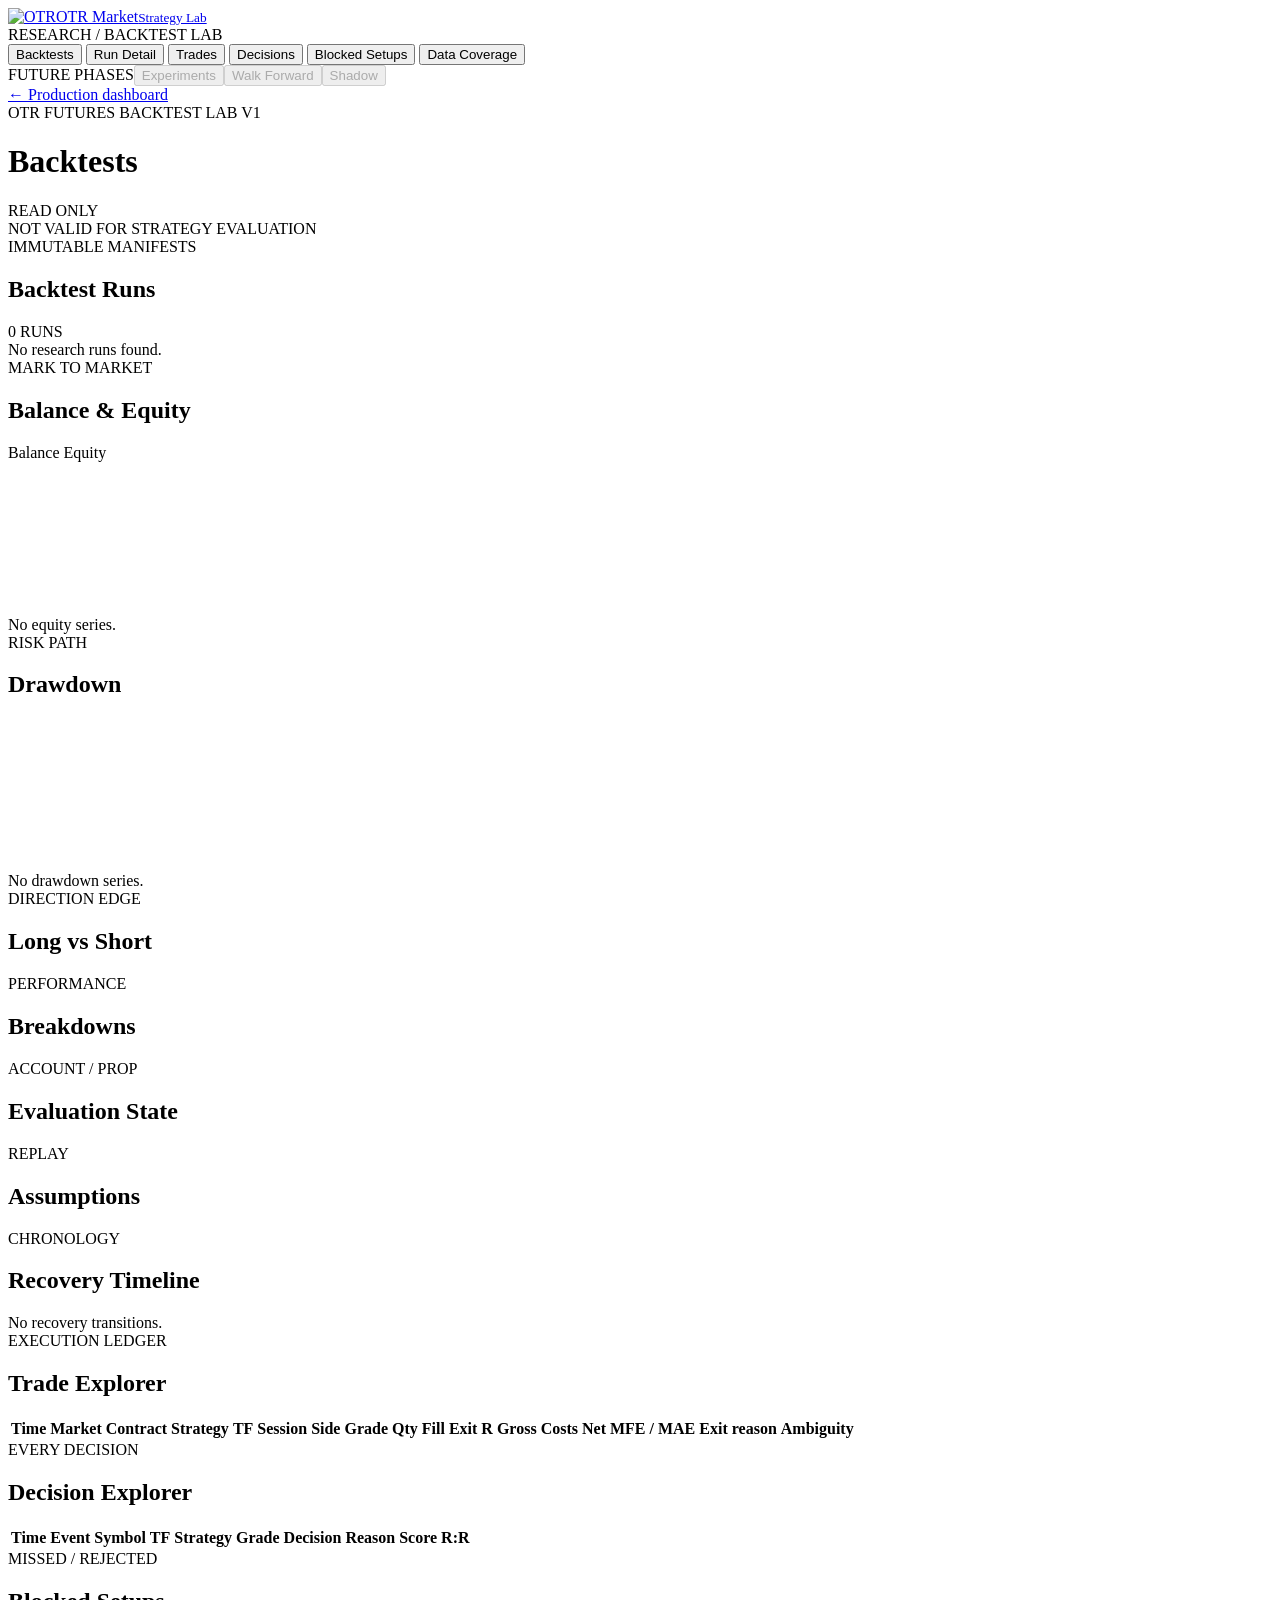
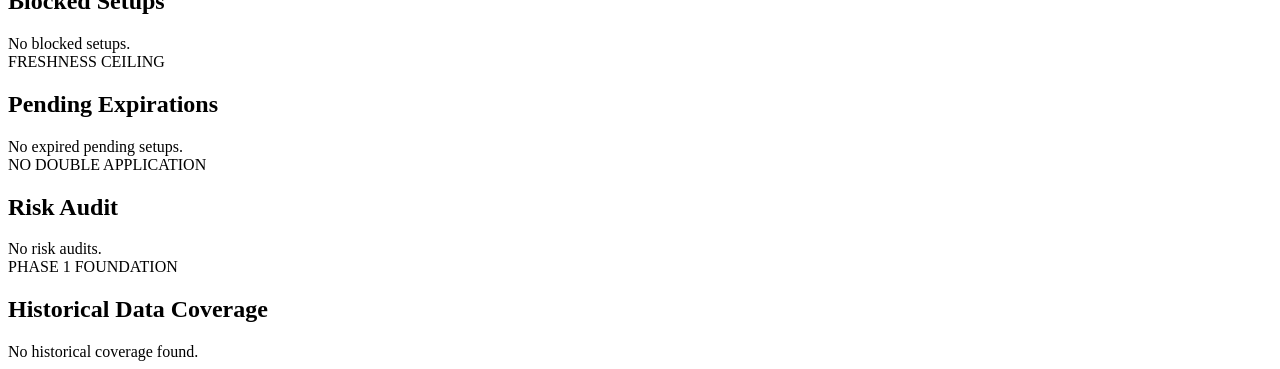
==== src/dashboard/static/research.html @ 883617d2 "OTR Futures Backtest Lab phase 4 dashboard" ====
<!doctype html>
<html lang="en">
<head>
  <meta charset="utf-8"><meta name="viewport" content="width=device-width,initial-scale=1">
  <title>OTR Strategy Lab</title>
  <link rel="icon" href="/market/assets/favicon.png">
  <link rel="stylesheet" href="/market/assets/research.css?v=4.0">
</head>
<body>
<div class="lab-shell">
  <aside class="lab-side">
    <a class="brand" href="/market/"><img src="/market/assets/otr-logo.png" alt="OTR"><span>OTR Market<small>Strategy Lab</small></span></a>
    <div class="research-badge">RESEARCH / BACKTEST LAB</div>
    <nav id="labNav">
      <button class="active" data-view="runs">Backtests</button>
      <button data-view="report">Run Detail</button>
      <button data-view="trades">Trades</button>
      <button data-view="decisions">Decisions</button>
      <button data-view="blocked">Blocked Setups</button>
      <button data-view="coverage">Data Coverage</button>
    </nav>
    <div class="future"><span>FUTURE PHASES</span><button disabled>Experiments</button><button disabled>Walk Forward</button><button disabled>Shadow</button></div>
    <a class="back-live" href="/market/">← Production dashboard</a>
  </aside>
  <main>
    <header><div><div class="eyebrow">OTR FUTURES BACKTEST LAB V1</div><h1 id="pageTitle">Backtests</h1></div><div class="readonly">READ ONLY</div></header>
    <div id="globalWarning" class="warning hidden">NOT VALID FOR STRATEGY EVALUATION</div>

    <section id="runsView" class="view active"><div class="panel"><div class="panel-head"><div><span class="kicker">IMMUTABLE MANIFESTS</span><h2>Backtest Runs</h2></div><span id="runCount" class="chip">0 RUNS</span></div><div id="runList" class="run-list empty">No research runs found.</div></div></section>

    <section id="reportView" class="view">
      <div id="runMeta" class="manifest"></div><div id="summaryCards" class="metric-grid"></div>
      <div class="chart-grid"><article class="panel"><div class="panel-head"><div><span class="kicker">MARK TO MARKET</span><h2>Balance &amp; Equity</h2></div><span class="legend"><i class="balance"></i> Balance <i class="equity"></i> Equity</span></div><div class="chart"><canvas id="equityChart"></canvas><div class="chart-empty">No equity series.</div><div class="tooltip"></div></div></article>
      <article class="panel"><div class="panel-head"><div><span class="kicker">RISK PATH</span><h2>Drawdown</h2></div></div><div class="chart"><canvas id="drawdownChart"></canvas><div class="chart-empty">No drawdown series.</div><div class="tooltip"></div></div></article></div>
      <article class="panel"><div class="panel-head"><div><span class="kicker">DIRECTION EDGE</span><h2>Long vs Short</h2></div></div><div id="directionCards" class="direction-grid"></div></article>
      <article class="panel"><div class="panel-head"><div><span class="kicker">PERFORMANCE</span><h2>Breakdowns</h2></div></div><div id="breakdowns"></div></article>
      <div class="two-col"><article class="panel"><div class="panel-head"><div><span class="kicker">ACCOUNT / PROP</span><h2>Evaluation State</h2></div></div><div id="accountStatus" class="kv-grid"></div></article><article class="panel"><div class="panel-head"><div><span class="kicker">REPLAY</span><h2>Assumptions</h2></div></div><div id="assumptions" class="kv-grid"></div></article></div>
      <article class="panel"><div class="panel-head"><div><span class="kicker">CHRONOLOGY</span><h2>Recovery Timeline</h2></div></div><div id="recoveryTimeline" class="timeline empty">No recovery transitions.</div></article>
    </section>

    <section id="tradesView" class="view"><article class="panel"><div class="panel-head"><div><span class="kicker">EXECUTION LEDGER</span><h2>Trade Explorer</h2></div></div><div id="tradeFilters" class="filters"></div><div class="table-wrap"><table><thead><tr><th>Time</th><th>Market</th><th>Contract</th><th>Strategy</th><th>TF</th><th>Session</th><th>Side</th><th>Grade</th><th>Qty</th><th>Fill</th><th>Exit</th><th>R</th><th>Gross</th><th>Costs</th><th>Net</th><th>MFE / MAE</th><th>Exit reason</th><th>Ambiguity</th></tr></thead><tbody id="tradeBody"></tbody></table></div></article><aside id="tradeInspector" class="inspector hidden"></aside></section>

    <section id="decisionsView" class="view"><article class="panel"><div class="panel-head"><div><span class="kicker">EVERY DECISION</span><h2>Decision Explorer</h2></div></div><div id="decisionFilters" class="filters"></div><div class="table-wrap"><table><thead><tr><th>Time</th><th>Event</th><th>Symbol</th><th>TF</th><th>Strategy</th><th>Grade</th><th>Decision</th><th>Reason</th><th>Score</th><th>R:R</th></tr></thead><tbody id="decisionBody"></tbody></table></div></article></section>

    <section id="blockedView" class="view"><article class="panel"><div class="panel-head"><div><span class="kicker">MISSED / REJECTED</span><h2>Blocked Setups</h2></div></div><div id="blockedList" class="cards empty">No blocked setups.</div></article><div class="two-col"><article class="panel"><div class="panel-head"><div><span class="kicker">FRESHNESS CEILING</span><h2>Pending Expirations</h2></div></div><div id="expirationStats"></div><div id="expirationList" class="cards empty">No expired pending setups.</div></article><article class="panel"><div class="panel-head"><div><span class="kicker">NO DOUBLE APPLICATION</span><h2>Risk Audit</h2></div></div><div id="riskAudits" class="cards empty">No risk audits.</div></article></div></section>

    <section id="coverageView" class="view"><article class="panel"><div class="panel-head"><div><span class="kicker">PHASE 1 FOUNDATION</span><h2>Historical Data Coverage</h2></div></div><div id="coverageWarning" class="warning hidden"></div><div id="coverageCards" class="coverage-grid empty">No historical coverage found.</div><div id="integrityFindings" class="cards"></div></article></section>
  </main>
</div>
<script src="/market/assets/research.js?v=4.0"></script>
</body></html>
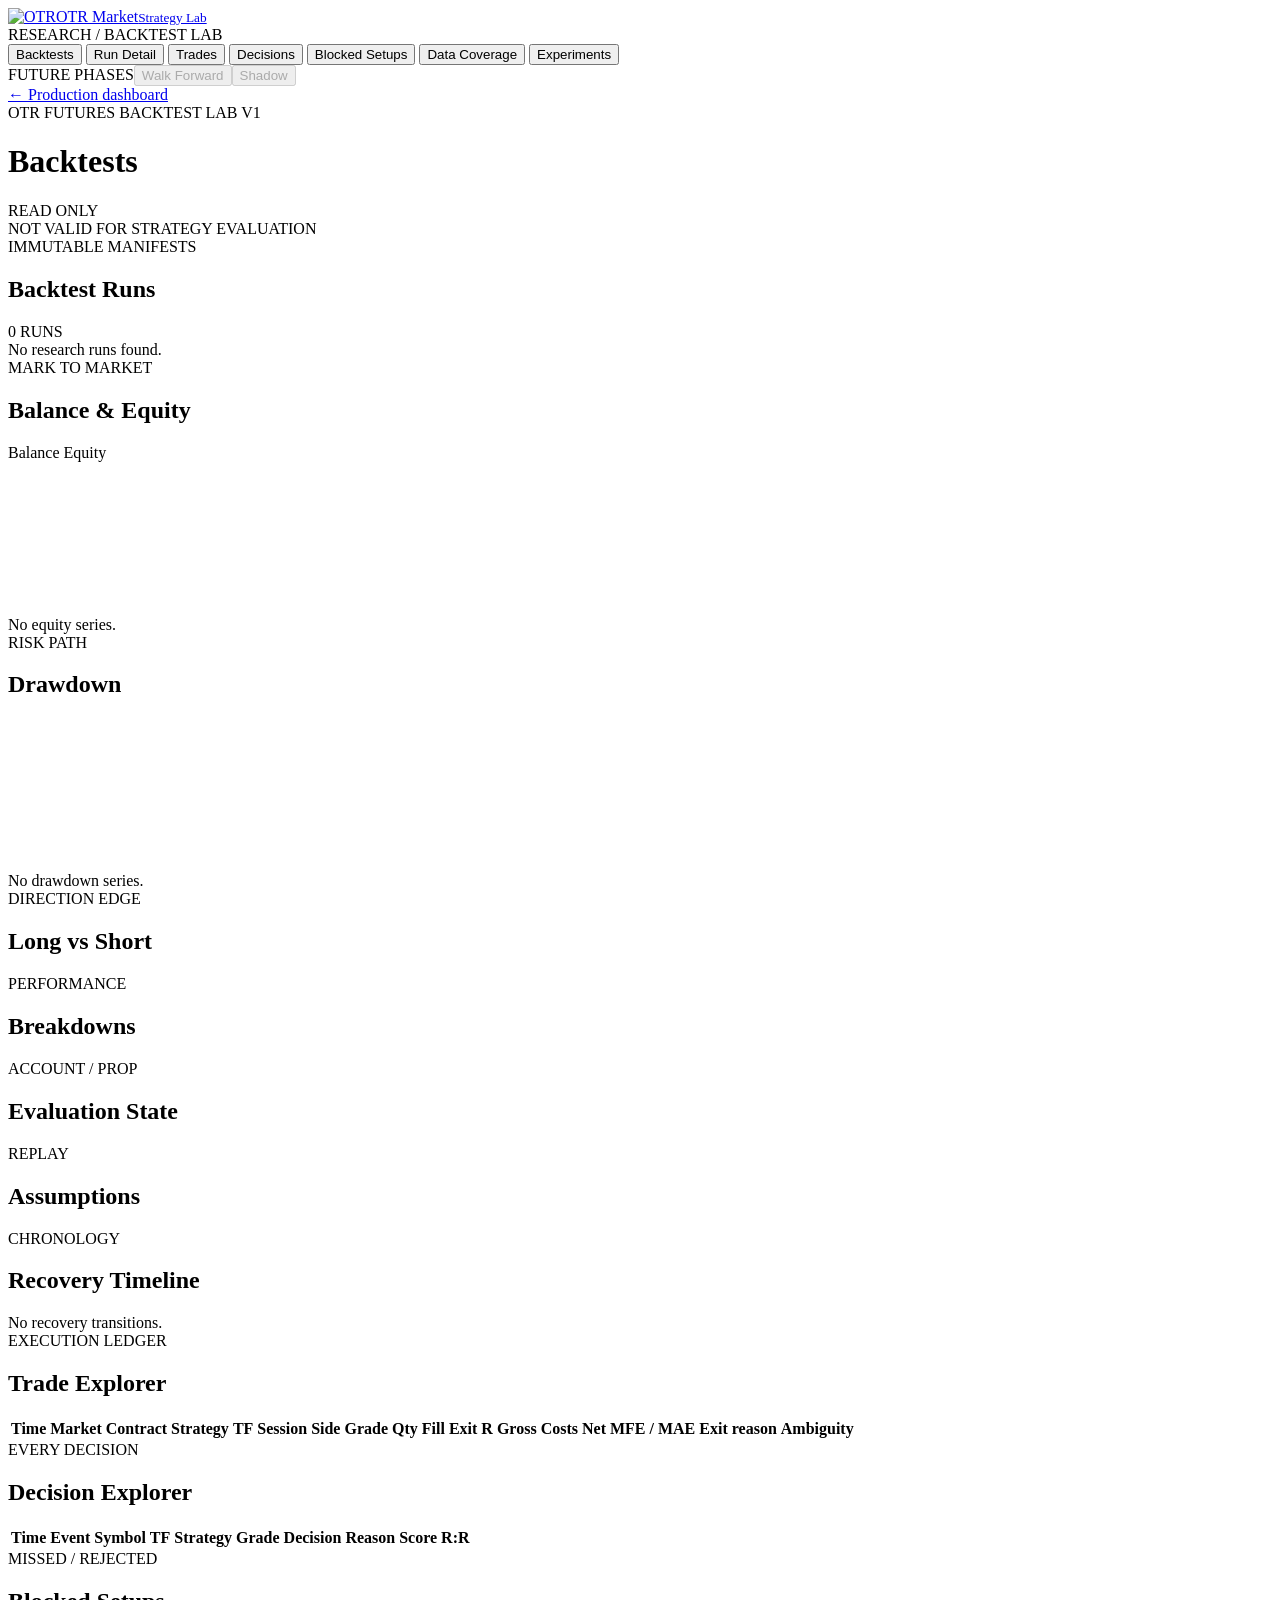
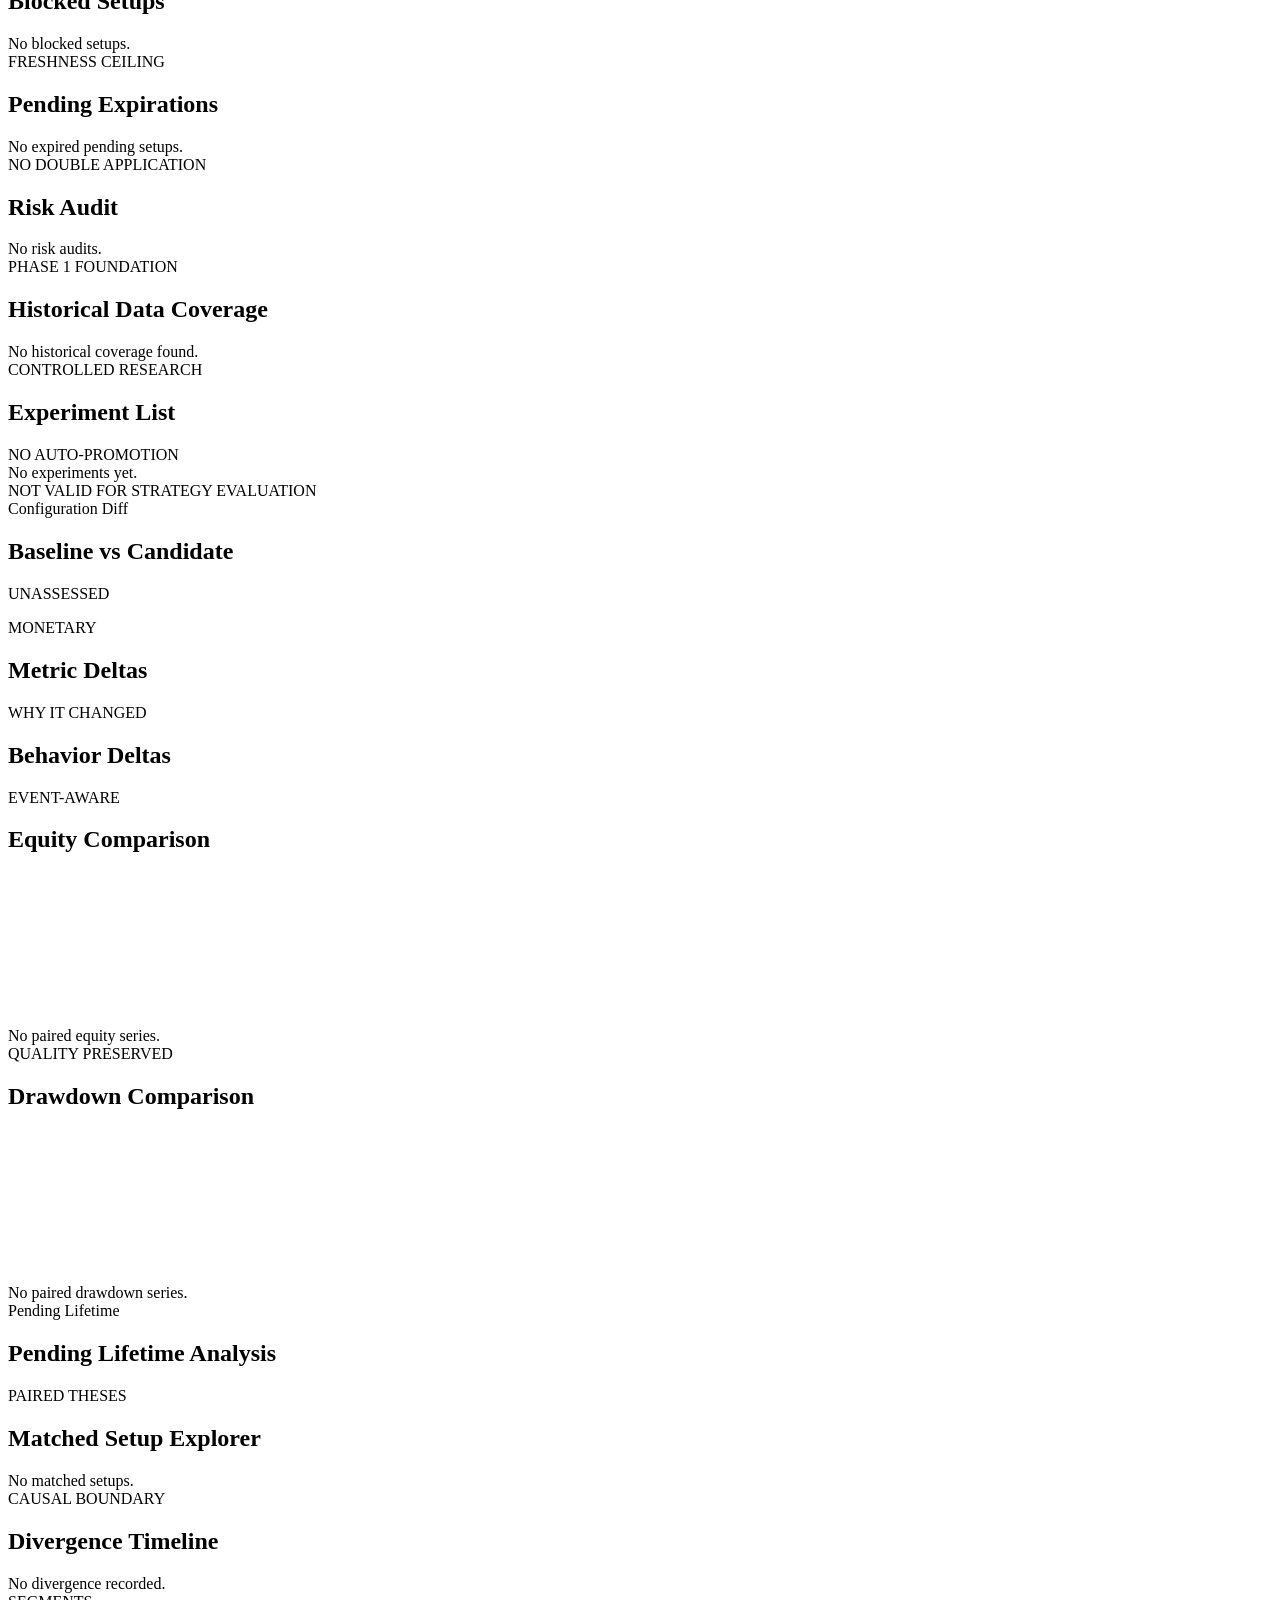
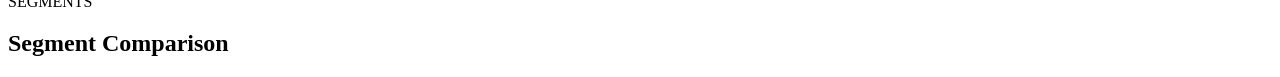
==== commit 5e71104b: "OTR Futures Backtest Lab phase 5 experiments" ====
--- a/src/dashboard/static/research.html
+++ b/src/dashboard/static/research.html
@@ -5,6 +5,7 @@
   <title>OTR Strategy Lab</title>
   <link rel="icon" href="/market/assets/favicon.png">
   <link rel="stylesheet" href="/market/assets/research.css?v=4.0">
+  <link rel="stylesheet" href="/market/assets/experiments.css?v=5.0">
 </head>
 <body>
 <div class="lab-shell">
@@ -18,8 +19,9 @@
       <button data-view="decisions">Decisions</button>
       <button data-view="blocked">Blocked Setups</button>
       <button data-view="coverage">Data Coverage</button>
+      <button data-view="experiments">Experiments</button>
     </nav>
-    <div class="future"><span>FUTURE PHASES</span><button disabled>Experiments</button><button disabled>Walk Forward</button><button disabled>Shadow</button></div>
+    <div class="future"><span>FUTURE PHASES</span><button disabled>Walk Forward</button><button disabled>Shadow</button></div>
     <a class="back-live" href="/market/">← Production dashboard</a>
   </aside>
   <main>
@@ -45,6 +47,18 @@
     <section id="blockedView" class="view"><article class="panel"><div class="panel-head"><div><span class="kicker">MISSED / REJECTED</span><h2>Blocked Setups</h2></div></div><div id="blockedList" class="cards empty">No blocked setups.</div></article><div class="two-col"><article class="panel"><div class="panel-head"><div><span class="kicker">FRESHNESS CEILING</span><h2>Pending Expirations</h2></div></div><div id="expirationStats"></div><div id="expirationList" class="cards empty">No expired pending setups.</div></article><article class="panel"><div class="panel-head"><div><span class="kicker">NO DOUBLE APPLICATION</span><h2>Risk Audit</h2></div></div><div id="riskAudits" class="cards empty">No risk audits.</div></article></div></section>
 
     <section id="coverageView" class="view"><article class="panel"><div class="panel-head"><div><span class="kicker">PHASE 1 FOUNDATION</span><h2>Historical Data Coverage</h2></div></div><div id="coverageWarning" class="warning hidden"></div><div id="coverageCards" class="coverage-grid empty">No historical coverage found.</div><div id="integrityFindings" class="cards"></div></article></section>
+    <section id="experimentsView" class="view"><article class="panel"><div class="panel-head"><div><span class="kicker">CONTROLLED RESEARCH</span><h2>Experiment List</h2></div><span class="chip">NO AUTO-PROMOTION</span></div><div id="experimentList" class="run-list empty">No experiments yet.</div></article></section>
+
+    <section id="experimentView" class="view">
+      <div id="experimentWarning" class="warning hidden">NOT VALID FOR STRATEGY EVALUATION</div><div id="experimentHeader" class="manifest"></div>
+      <article class="panel"><div class="panel-head"><div><span class="kicker">Configuration Diff</span><h2>Baseline vs Candidate</h2></div><span id="experimentVerdict" class="chip">UNASSESSED</span></div><p id="experimentHypothesis" class="muted"></p><div id="configDiff" class="comparison-grid"></div></article>
+      <div class="two-col"><article class="panel"><div class="panel-head"><div><span class="kicker">MONETARY</span><h2>Metric Deltas</h2></div></div><div id="experimentMetrics" class="table-wrap"></div></article><article class="panel"><div class="panel-head"><div><span class="kicker">WHY IT CHANGED</span><h2>Behavior Deltas</h2></div></div><div id="experimentBehaviors" class="table-wrap"></div></article></div>
+      <div class="chart-grid"><article class="panel"><div class="panel-head"><div><span class="kicker">EVENT-AWARE</span><h2>Equity Comparison</h2></div></div><div class="chart"><canvas id="experimentEquityChart"></canvas><div id="experimentEquityEmpty" class="chart-empty">No paired equity series.</div></div><div id="equityDeltaSummary" class="muted"></div></article><article class="panel"><div class="panel-head"><div><span class="kicker">QUALITY PRESERVED</span><h2>Drawdown Comparison</h2></div></div><div class="chart"><canvas id="experimentDrawdownChart"></canvas><div id="experimentDrawdownEmpty" class="chart-empty">No paired drawdown series.</div></div></article></div>
+      <article class="panel"><div class="panel-head"><div><span class="kicker">Pending Lifetime</span><h2>Pending Lifetime Analysis</h2></div></div><div id="lifetimeAnalysis" class="segment-grid"></div></article>
+      <article class="panel"><div class="panel-head"><div><span class="kicker">PAIRED THESES</span><h2>Matched Setup Explorer</h2></div></div><div id="matchedSetups" class="cards empty">No matched setups.</div></article>
+      <article class="panel"><div class="panel-head"><div><span class="kicker">CAUSAL BOUNDARY</span><h2>Divergence Timeline</h2></div></div><div id="divergenceTimeline" class="timeline empty">No divergence recorded.</div></article>
+      <article class="panel"><div class="panel-head"><div><span class="kicker">SEGMENTS</span><h2>Segment Comparison</h2></div></div><div id="experimentSegments"></div></article>
+    </section>
   </main>
 </div>
 <script src="/market/assets/research.js?v=4.0"></script>
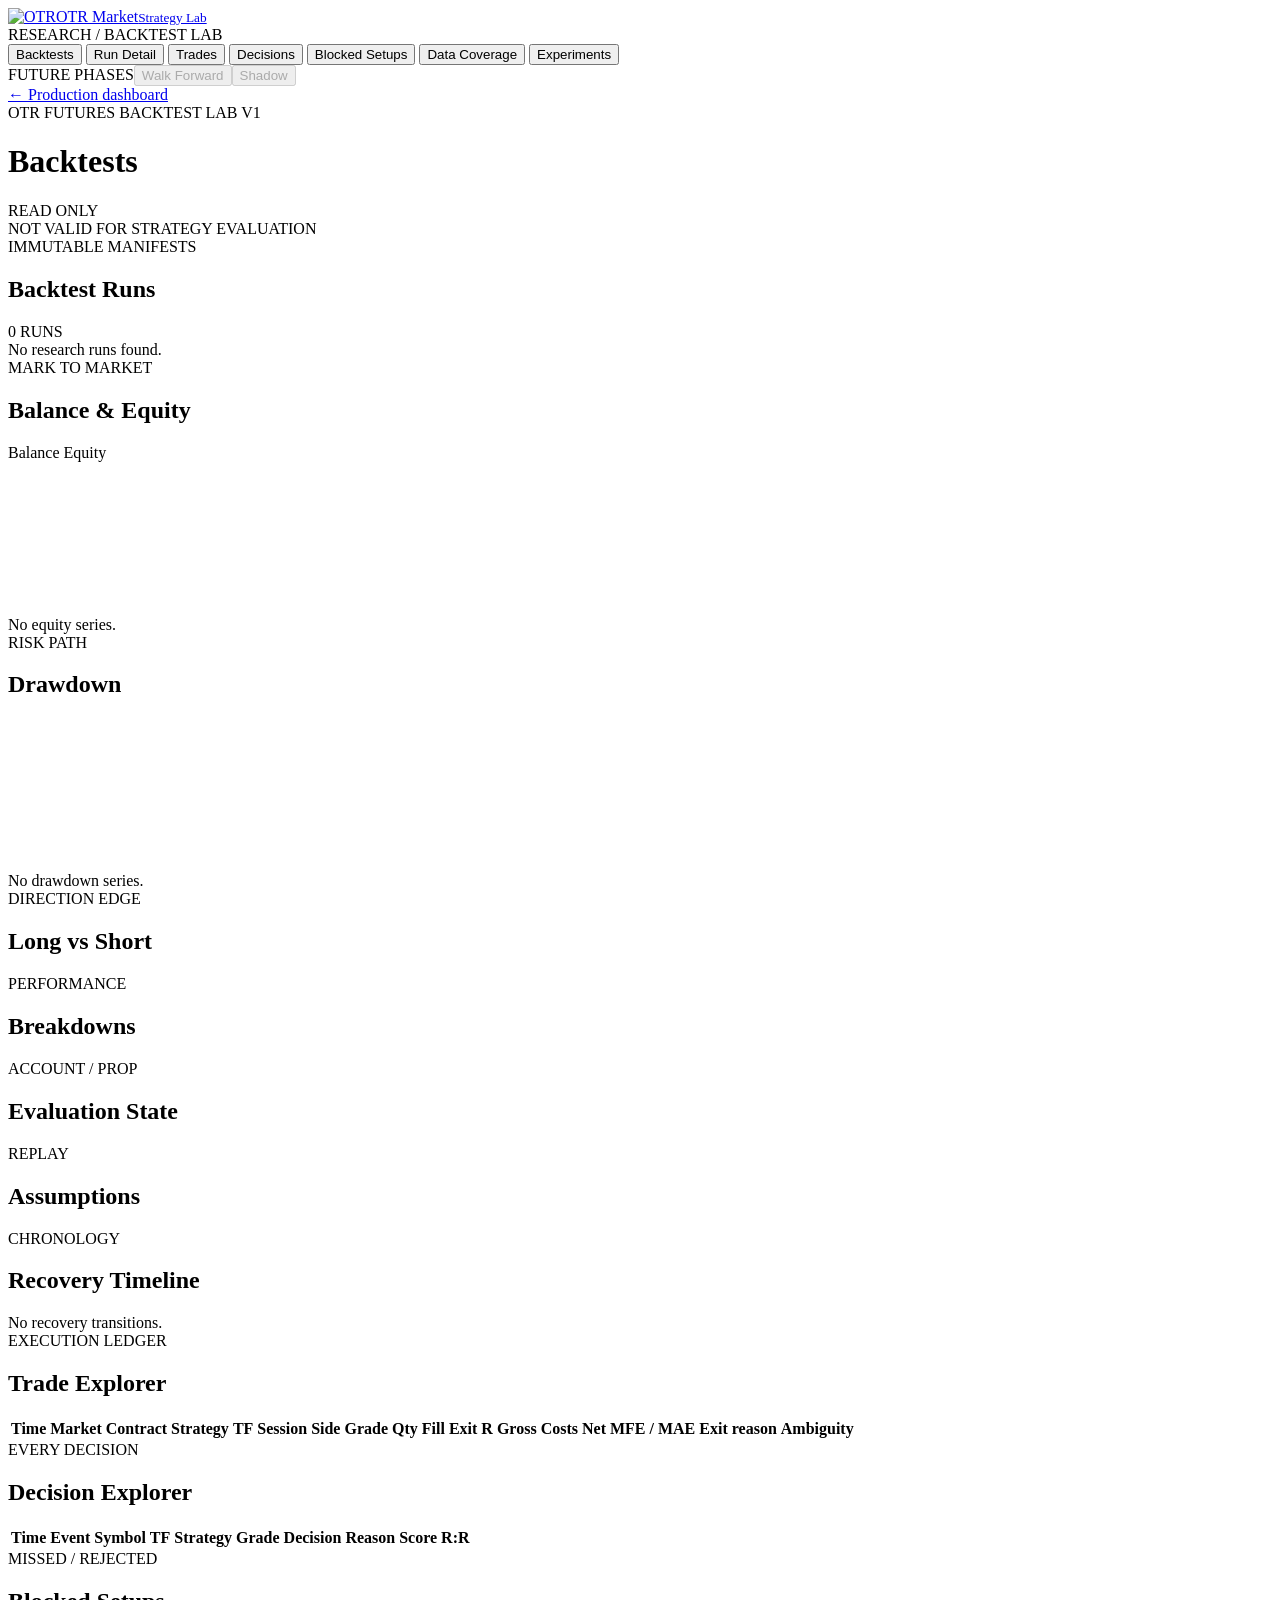
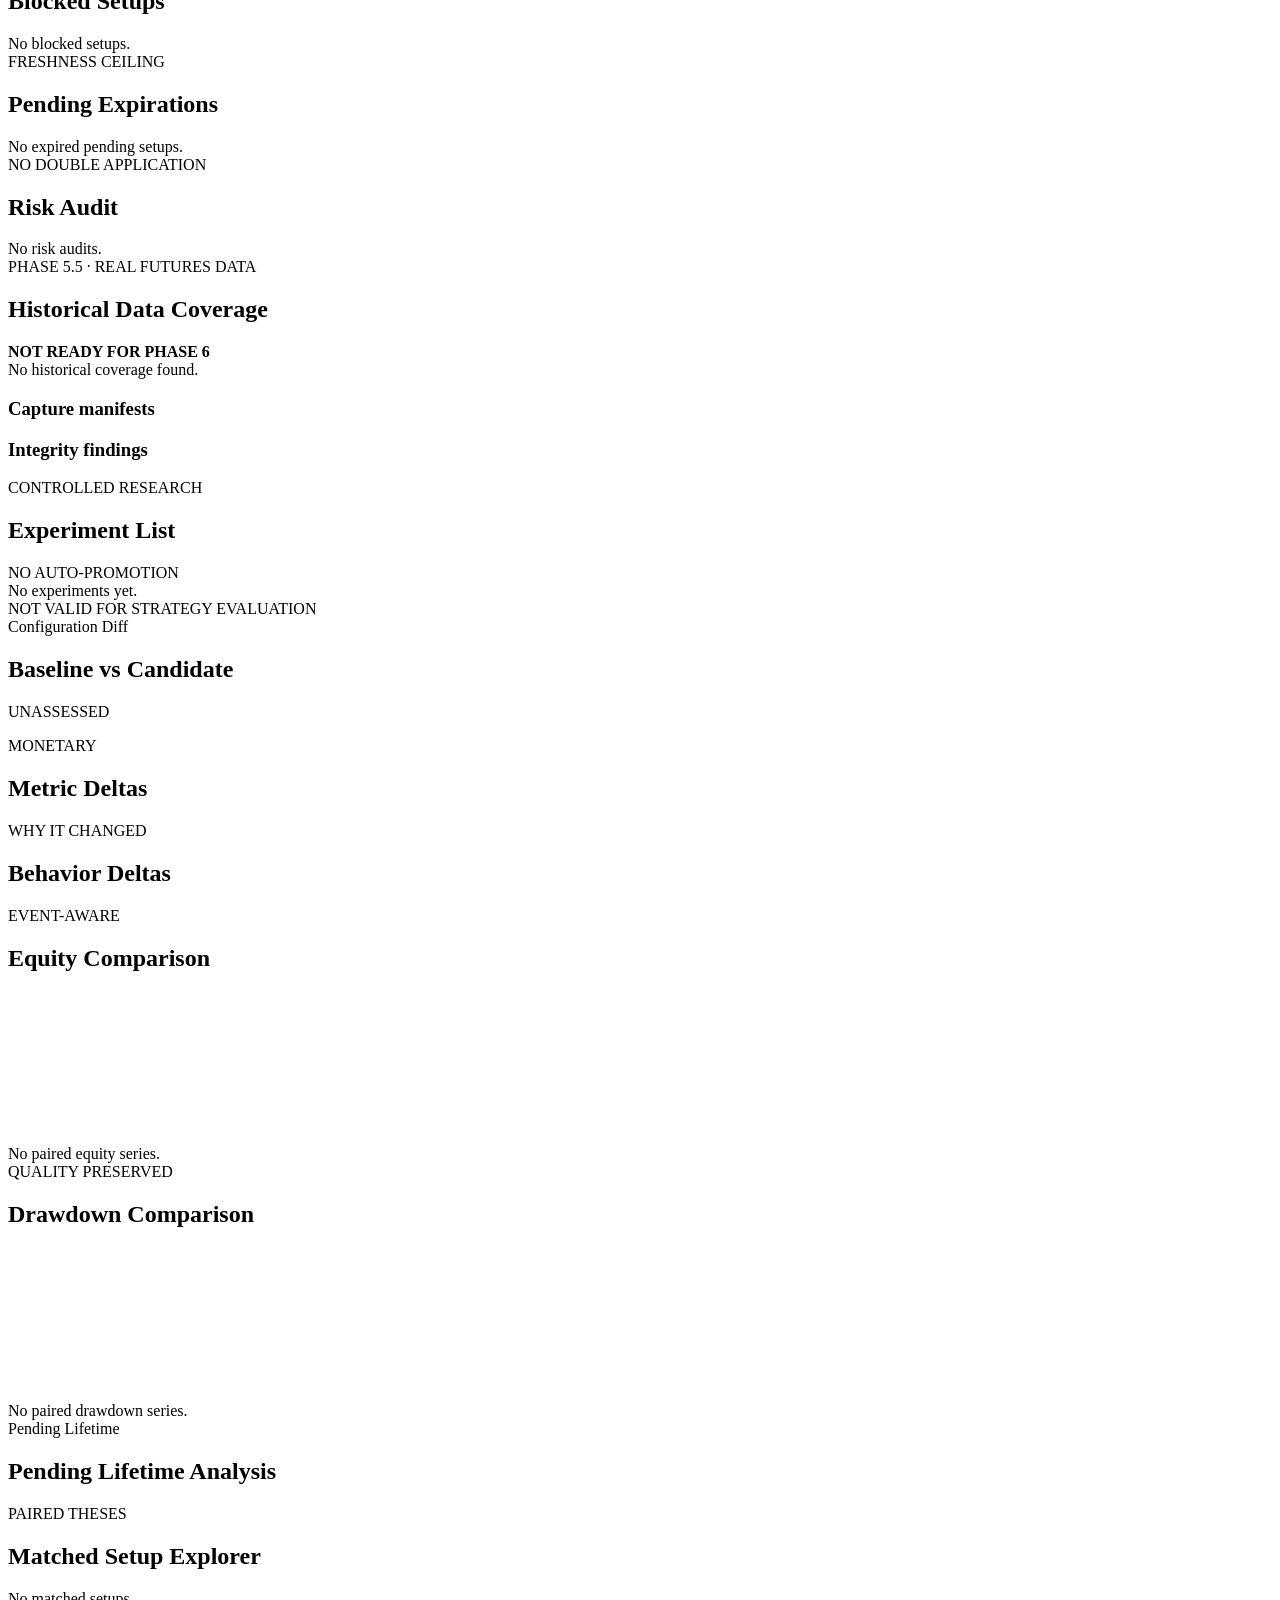
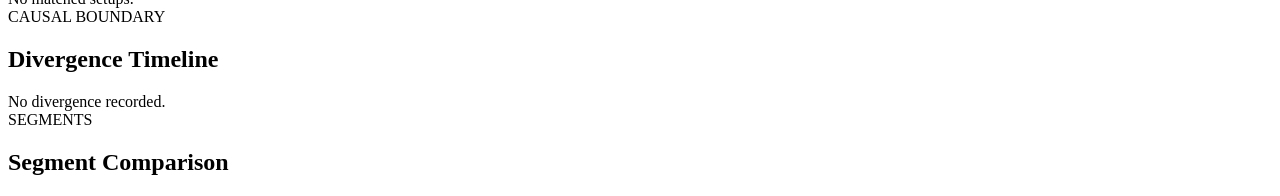
==== commit fffd9951: "OTR Futures Backtest Lab phase 5.5 historical acquisition" ====
--- a/src/dashboard/static/research.html
+++ b/src/dashboard/static/research.html
@@ -46,7 +46,7 @@
 
     <section id="blockedView" class="view"><article class="panel"><div class="panel-head"><div><span class="kicker">MISSED / REJECTED</span><h2>Blocked Setups</h2></div></div><div id="blockedList" class="cards empty">No blocked setups.</div></article><div class="two-col"><article class="panel"><div class="panel-head"><div><span class="kicker">FRESHNESS CEILING</span><h2>Pending Expirations</h2></div></div><div id="expirationStats"></div><div id="expirationList" class="cards empty">No expired pending setups.</div></article><article class="panel"><div class="panel-head"><div><span class="kicker">NO DOUBLE APPLICATION</span><h2>Risk Audit</h2></div></div><div id="riskAudits" class="cards empty">No risk audits.</div></article></div></section>
 
-    <section id="coverageView" class="view"><article class="panel"><div class="panel-head"><div><span class="kicker">PHASE 1 FOUNDATION</span><h2>Historical Data Coverage</h2></div></div><div id="coverageWarning" class="warning hidden"></div><div id="coverageCards" class="coverage-grid empty">No historical coverage found.</div><div id="integrityFindings" class="cards"></div></article></section>
+    <section id="coverageView" class="view"><article class="panel"><div class="panel-head"><div><span class="kicker">PHASE 5.5 · REAL FUTURES DATA</span><h2>Historical Data Coverage</h2></div><strong id="phase6Readiness" class="invalid">NOT READY FOR PHASE 6</strong></div><div id="coverageWarning" class="warning hidden"></div><div id="pairedCoverage" class="summary-grid"></div><div id="coverageCards" class="coverage-grid empty">No historical coverage found.</div><h3>Capture manifests</h3><div id="captureManifests" class="cards"></div><h3>Integrity findings</h3><div id="integrityFindings" class="cards"></div></article></section>
     <section id="experimentsView" class="view"><article class="panel"><div class="panel-head"><div><span class="kicker">CONTROLLED RESEARCH</span><h2>Experiment List</h2></div><span class="chip">NO AUTO-PROMOTION</span></div><div id="experimentList" class="run-list empty">No experiments yet.</div></article></section>
 
     <section id="experimentView" class="view">
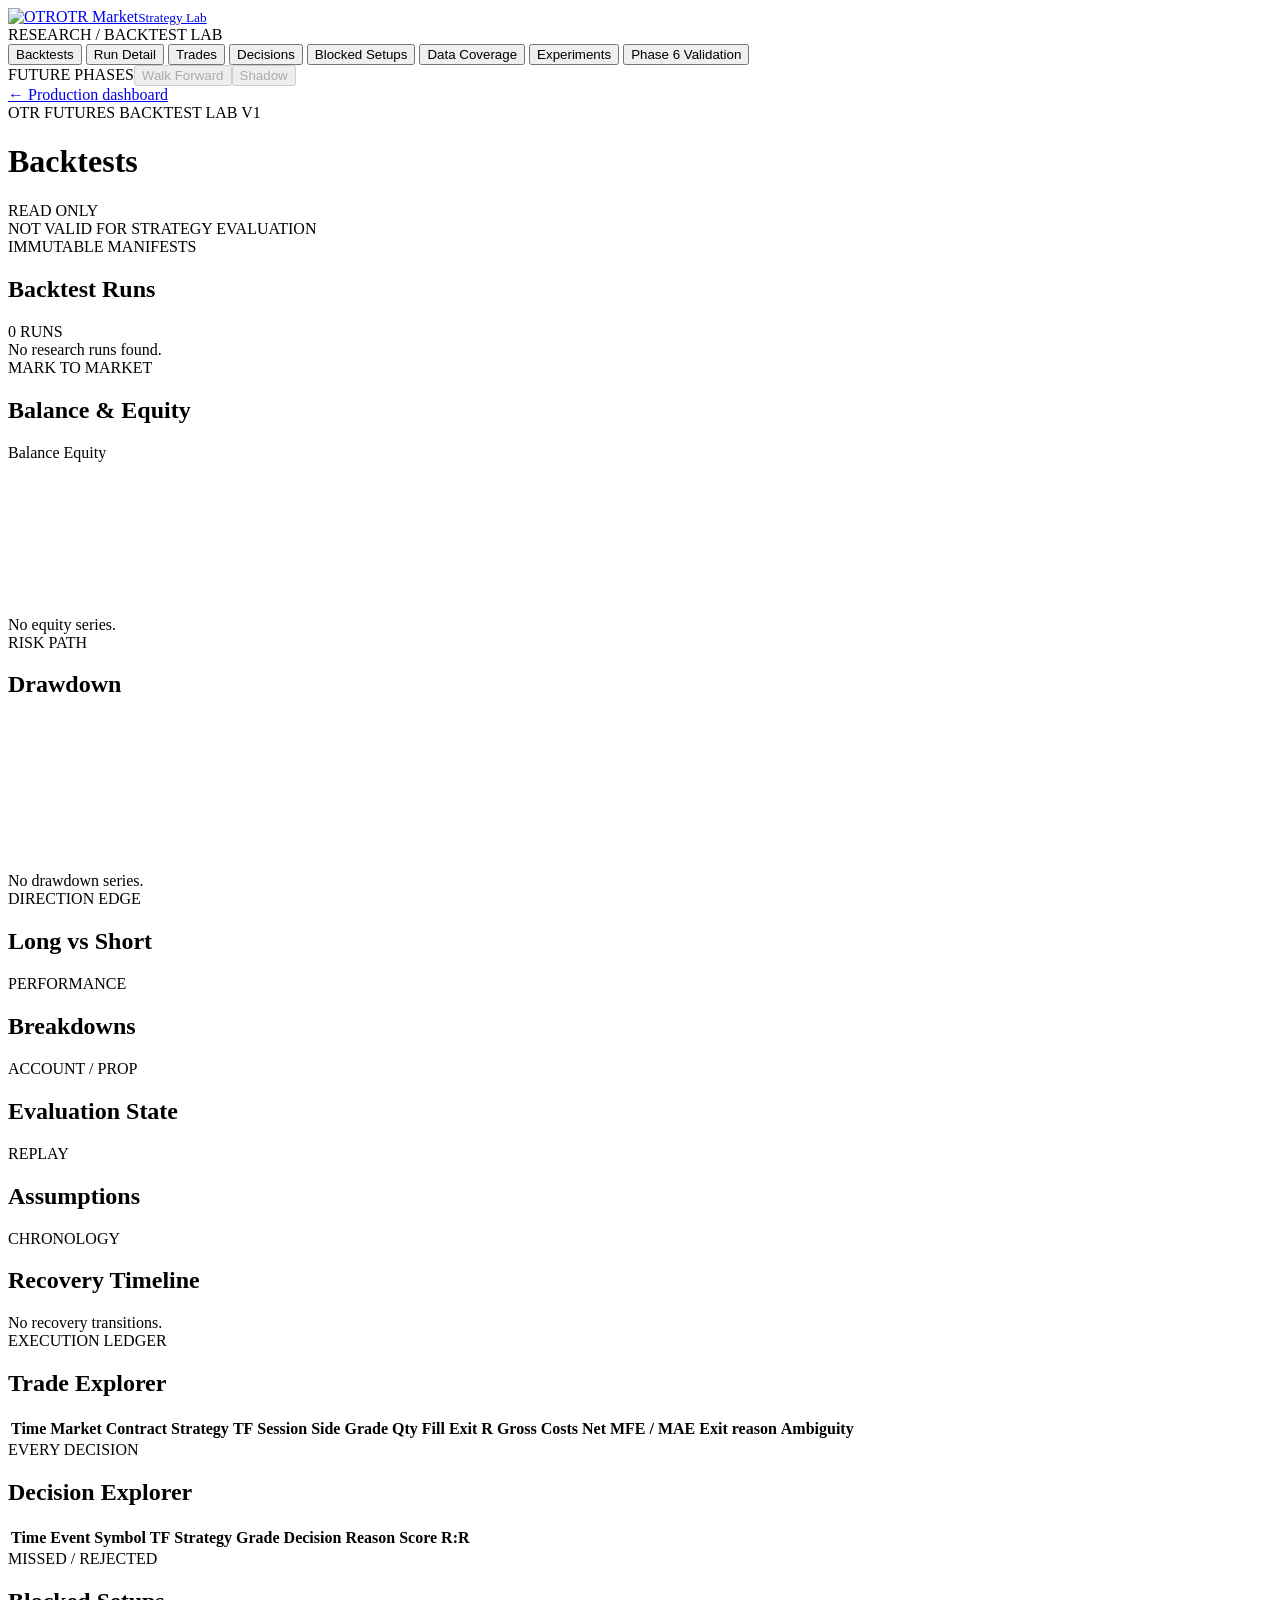
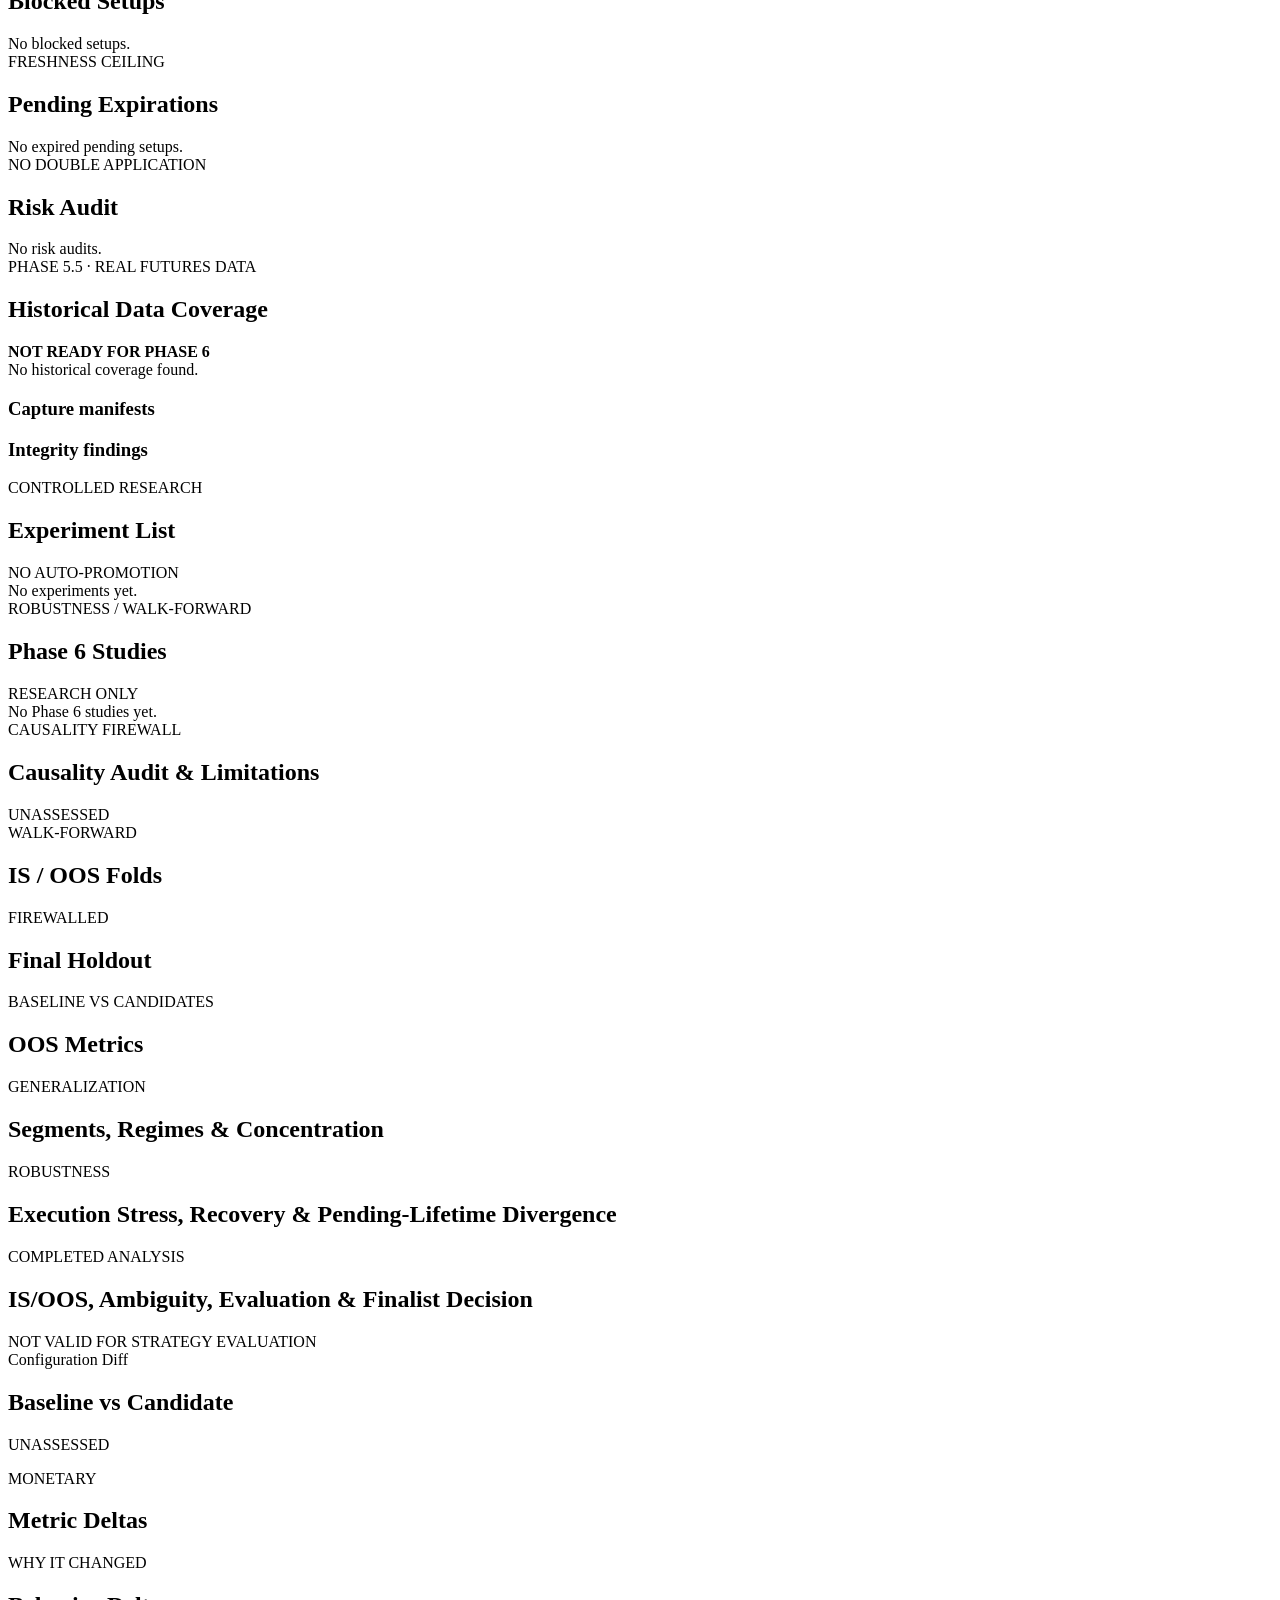
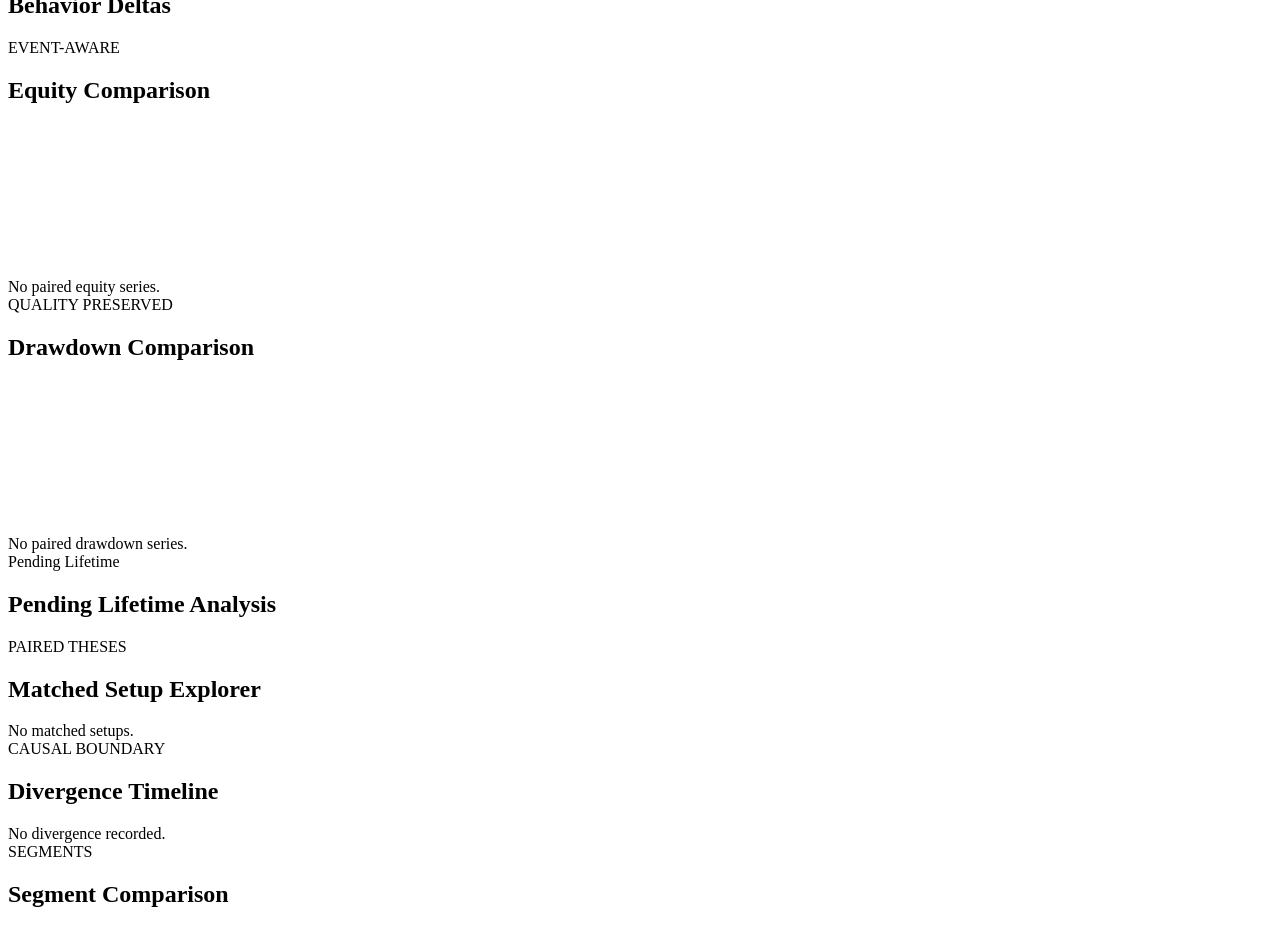
==== commit c730d4e4: "OTR Phase 6 robustness and walk-forward validation" ====
--- a/src/dashboard/static/research.html
+++ b/src/dashboard/static/research.html
@@ -20,6 +20,7 @@
       <button data-view="blocked">Blocked Setups</button>
       <button data-view="coverage">Data Coverage</button>
       <button data-view="experiments">Experiments</button>
+      <button data-view="phase6">Phase 6 Validation</button>
     </nav>
     <div class="future"><span>FUTURE PHASES</span><button disabled>Walk Forward</button><button disabled>Shadow</button></div>
     <a class="back-live" href="/market/">← Production dashboard</a>
@@ -48,6 +49,16 @@
 
     <section id="coverageView" class="view"><article class="panel"><div class="panel-head"><div><span class="kicker">PHASE 5.5 · REAL FUTURES DATA</span><h2>Historical Data Coverage</h2></div><strong id="phase6Readiness" class="invalid">NOT READY FOR PHASE 6</strong></div><div id="coverageWarning" class="warning hidden"></div><div id="pairedCoverage" class="summary-grid"></div><div id="coverageCards" class="coverage-grid empty">No historical coverage found.</div><h3>Capture manifests</h3><div id="captureManifests" class="cards"></div><h3>Integrity findings</h3><div id="integrityFindings" class="cards"></div></article></section>
     <section id="experimentsView" class="view"><article class="panel"><div class="panel-head"><div><span class="kicker">CONTROLLED RESEARCH</span><h2>Experiment List</h2></div><span class="chip">NO AUTO-PROMOTION</span></div><div id="experimentList" class="run-list empty">No experiments yet.</div></article></section>
+    <section id="phase6View" class="view"><article class="panel"><div class="panel-head"><div><span class="kicker">ROBUSTNESS / WALK-FORWARD</span><h2>Phase 6 Studies</h2></div><span class="chip">RESEARCH ONLY</span></div><div id="phase6List" class="run-list empty">No Phase 6 studies yet.</div></article></section>
+    <section id="phase6DetailView" class="view">
+      <div id="phase6Header" class="manifest"></div>
+      <article class="panel"><div class="panel-head"><div><span class="kicker">CAUSALITY FIREWALL</span><h2>Causality Audit &amp; Limitations</h2></div><span id="phase6Verdict" class="chip">UNASSESSED</span></div><div id="phase6Audit" class="cards"></div></article>
+      <div class="two-col"><article class="panel"><div class="panel-head"><div><span class="kicker">WALK-FORWARD</span><h2>IS / OOS Folds</h2></div></div><div id="phase6Folds" class="cards"></div></article><article class="panel"><div class="panel-head"><div><span class="kicker">FIREWALLED</span><h2>Final Holdout</h2></div></div><div id="phase6Holdout" class="cards"></div></article></div>
+      <article class="panel"><div class="panel-head"><div><span class="kicker">BASELINE VS CANDIDATES</span><h2>OOS Metrics</h2></div></div><div id="phase6Metrics" class="table-wrap"></div></article>
+      <article class="panel"><div class="panel-head"><div><span class="kicker">GENERALIZATION</span><h2>Segments, Regimes &amp; Concentration</h2></div></div><div id="phase6Segments" class="cards"></div></article>
+      <article class="panel"><div class="panel-head"><div><span class="kicker">ROBUSTNESS</span><h2>Execution Stress, Recovery &amp; Pending-Lifetime Divergence</h2></div></div><div id="phase6Robustness" class="cards"></div></article>
+      <article class="panel"><div class="panel-head"><div><span class="kicker">COMPLETED ANALYSIS</span><h2>IS/OOS, Ambiguity, Evaluation &amp; Finalist Decision</h2></div></div><div id="phase6StudyResults" class="cards"></div></article>
+    </section>
 
     <section id="experimentView" class="view">
       <div id="experimentWarning" class="warning hidden">NOT VALID FOR STRATEGY EVALUATION</div><div id="experimentHeader" class="manifest"></div>
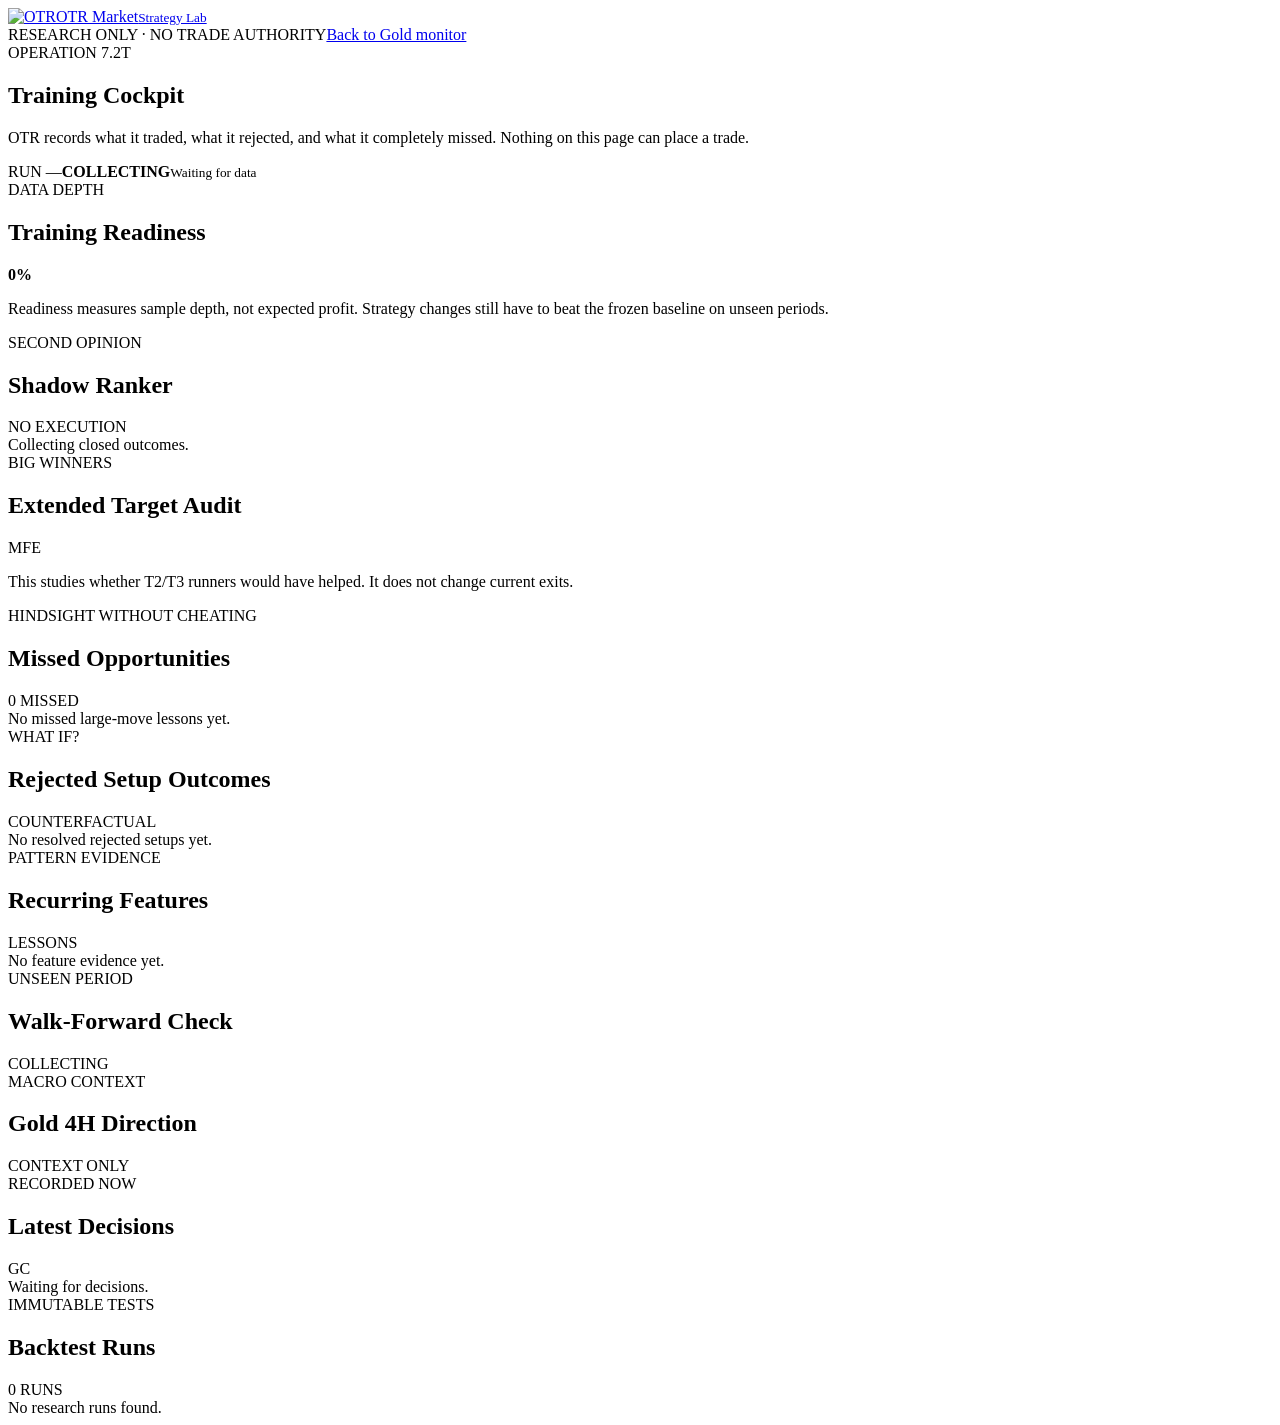
==== commit 7b599829: "Operation 7.2T: turn Strategy Lab into training cockpit" ====
--- a/src/dashboard/static/research.html
+++ b/src/dashboard/static/research.html
@@ -1,76 +1,82 @@
 <!doctype html>
 <html lang="en">
 <head>
-  <meta charset="utf-8"><meta name="viewport" content="width=device-width,initial-scale=1">
+  <meta charset="utf-8">
+  <meta name="viewport" content="width=device-width,initial-scale=1">
   <title>OTR Strategy Lab</title>
   <link rel="icon" href="/market/assets/favicon.png">
-  <link rel="stylesheet" href="/market/assets/research.css?v=4.0">
-  <link rel="stylesheet" href="/market/assets/experiments.css?v=5.0">
+  <link rel="stylesheet" href="/market/assets/research.css?v=7.2t">
 </head>
 <body>
-<div class="lab-shell">
-  <aside class="lab-side">
+  <header class="lab-top">
     <a class="brand" href="/market/"><img src="/market/assets/otr-logo.png" alt="OTR"><span>OTR Market<small>Strategy Lab</small></span></a>
-    <div class="research-badge">RESEARCH / BACKTEST LAB</div>
-    <nav id="labNav">
-      <button class="active" data-view="runs">Backtests</button>
-      <button data-view="report">Run Detail</button>
-      <button data-view="trades">Trades</button>
-      <button data-view="decisions">Decisions</button>
-      <button data-view="blocked">Blocked Setups</button>
-      <button data-view="coverage">Data Coverage</button>
-      <button data-view="experiments">Experiments</button>
-      <button data-view="phase6">Phase 6 Validation</button>
-    </nav>
-    <div class="future"><span>FUTURE PHASES</span><button disabled>Walk Forward</button><button disabled>Shadow</button></div>
-    <a class="back-live" href="/market/">← Production dashboard</a>
-  </aside>
-  <main>
-    <header><div><div class="eyebrow">OTR FUTURES BACKTEST LAB V1</div><h1 id="pageTitle">Backtests</h1></div><div class="readonly">READ ONLY</div></header>
-    <div id="globalWarning" class="warning hidden">NOT VALID FOR STRATEGY EVALUATION</div>
+    <div class="lab-top-actions"><span class="research-only">RESEARCH ONLY · NO TRADE AUTHORITY</span><a href="/market/">Back to Gold monitor</a></div>
+  </header>
 
-    <section id="runsView" class="view active"><div class="panel"><div class="panel-head"><div><span class="kicker">IMMUTABLE MANIFESTS</span><h2>Backtest Runs</h2></div><span id="runCount" class="chip">0 RUNS</span></div><div id="runList" class="run-list empty">No research runs found.</div></div></section>
-
-    <section id="reportView" class="view">
-      <div id="runMeta" class="manifest"></div><div id="summaryCards" class="metric-grid"></div>
-      <div class="chart-grid"><article class="panel"><div class="panel-head"><div><span class="kicker">MARK TO MARKET</span><h2>Balance &amp; Equity</h2></div><span class="legend"><i class="balance"></i> Balance <i class="equity"></i> Equity</span></div><div class="chart"><canvas id="equityChart"></canvas><div class="chart-empty">No equity series.</div><div class="tooltip"></div></div></article>
-      <article class="panel"><div class="panel-head"><div><span class="kicker">RISK PATH</span><h2>Drawdown</h2></div></div><div class="chart"><canvas id="drawdownChart"></canvas><div class="chart-empty">No drawdown series.</div><div class="tooltip"></div></div></article></div>
-      <article class="panel"><div class="panel-head"><div><span class="kicker">DIRECTION EDGE</span><h2>Long vs Short</h2></div></div><div id="directionCards" class="direction-grid"></div></article>
-      <article class="panel"><div class="panel-head"><div><span class="kicker">PERFORMANCE</span><h2>Breakdowns</h2></div></div><div id="breakdowns"></div></article>
-      <div class="two-col"><article class="panel"><div class="panel-head"><div><span class="kicker">ACCOUNT / PROP</span><h2>Evaluation State</h2></div></div><div id="accountStatus" class="kv-grid"></div></article><article class="panel"><div class="panel-head"><div><span class="kicker">REPLAY</span><h2>Assumptions</h2></div></div><div id="assumptions" class="kv-grid"></div></article></div>
-      <article class="panel"><div class="panel-head"><div><span class="kicker">CHRONOLOGY</span><h2>Recovery Timeline</h2></div></div><div id="recoveryTimeline" class="timeline empty">No recovery transitions.</div></article>
+  <main class="lab-main">
+    <section class="lab-hero">
+      <div><span class="eyebrow">OPERATION 7.2T</span><h1>Training Cockpit</h1><p>OTR records what it traded, what it rejected, and what it completely missed. Nothing on this page can place a trade.</p></div>
+      <div class="hero-state"><span id="labRun">RUN —</span><strong id="labStage">COLLECTING</strong><small id="labUpdated">Waiting for data</small></div>
     </section>
 
-    <section id="tradesView" class="view"><article class="panel"><div class="panel-head"><div><span class="kicker">EXECUTION LEDGER</span><h2>Trade Explorer</h2></div></div><div id="tradeFilters" class="filters"></div><div class="table-wrap"><table><thead><tr><th>Time</th><th>Market</th><th>Contract</th><th>Strategy</th><th>TF</th><th>Session</th><th>Side</th><th>Grade</th><th>Qty</th><th>Fill</th><th>Exit</th><th>R</th><th>Gross</th><th>Costs</th><th>Net</th><th>MFE / MAE</th><th>Exit reason</th><th>Ambiguity</th></tr></thead><tbody id="tradeBody"></tbody></table></div></article><aside id="tradeInspector" class="inspector hidden"></aside></section>
+    <section class="metric-grid" id="corpusCards"></section>
 
-    <section id="decisionsView" class="view"><article class="panel"><div class="panel-head"><div><span class="kicker">EVERY DECISION</span><h2>Decision Explorer</h2></div></div><div id="decisionFilters" class="filters"></div><div class="table-wrap"><table><thead><tr><th>Time</th><th>Event</th><th>Symbol</th><th>TF</th><th>Strategy</th><th>Grade</th><th>Decision</th><th>Reason</th><th>Score</th><th>R:R</th></tr></thead><tbody id="decisionBody"></tbody></table></div></article></section>
-
-    <section id="blockedView" class="view"><article class="panel"><div class="panel-head"><div><span class="kicker">MISSED / REJECTED</span><h2>Blocked Setups</h2></div></div><div id="blockedList" class="cards empty">No blocked setups.</div></article><div class="two-col"><article class="panel"><div class="panel-head"><div><span class="kicker">FRESHNESS CEILING</span><h2>Pending Expirations</h2></div></div><div id="expirationStats"></div><div id="expirationList" class="cards empty">No expired pending setups.</div></article><article class="panel"><div class="panel-head"><div><span class="kicker">NO DOUBLE APPLICATION</span><h2>Risk Audit</h2></div></div><div id="riskAudits" class="cards empty">No risk audits.</div></article></div></section>
-
-    <section id="coverageView" class="view"><article class="panel"><div class="panel-head"><div><span class="kicker">PHASE 5.5 · REAL FUTURES DATA</span><h2>Historical Data Coverage</h2></div><strong id="phase6Readiness" class="invalid">NOT READY FOR PHASE 6</strong></div><div id="coverageWarning" class="warning hidden"></div><div id="pairedCoverage" class="summary-grid"></div><div id="coverageCards" class="coverage-grid empty">No historical coverage found.</div><h3>Capture manifests</h3><div id="captureManifests" class="cards"></div><h3>Integrity findings</h3><div id="integrityFindings" class="cards"></div></article></section>
-    <section id="experimentsView" class="view"><article class="panel"><div class="panel-head"><div><span class="kicker">CONTROLLED RESEARCH</span><h2>Experiment List</h2></div><span class="chip">NO AUTO-PROMOTION</span></div><div id="experimentList" class="run-list empty">No experiments yet.</div></article></section>
-    <section id="phase6View" class="view"><article class="panel"><div class="panel-head"><div><span class="kicker">ROBUSTNESS / WALK-FORWARD</span><h2>Phase 6 Studies</h2></div><span class="chip">RESEARCH ONLY</span></div><div id="phase6List" class="run-list empty">No Phase 6 studies yet.</div></article></section>
-    <section id="phase6DetailView" class="view">
-      <div id="phase6Header" class="manifest"></div>
-      <article class="panel"><div class="panel-head"><div><span class="kicker">CAUSALITY FIREWALL</span><h2>Causality Audit &amp; Limitations</h2></div><span id="phase6Verdict" class="chip">UNASSESSED</span></div><div id="phase6Audit" class="cards"></div></article>
-      <div class="two-col"><article class="panel"><div class="panel-head"><div><span class="kicker">WALK-FORWARD</span><h2>IS / OOS Folds</h2></div></div><div id="phase6Folds" class="cards"></div></article><article class="panel"><div class="panel-head"><div><span class="kicker">FIREWALLED</span><h2>Final Holdout</h2></div></div><div id="phase6Holdout" class="cards"></div></article></div>
-      <article class="panel"><div class="panel-head"><div><span class="kicker">BASELINE VS CANDIDATES</span><h2>OOS Metrics</h2></div></div><div id="phase6Metrics" class="table-wrap"></div></article>
-      <article class="panel"><div class="panel-head"><div><span class="kicker">GENERALIZATION</span><h2>Segments, Regimes &amp; Concentration</h2></div></div><div id="phase6Segments" class="cards"></div></article>
-      <article class="panel"><div class="panel-head"><div><span class="kicker">ROBUSTNESS</span><h2>Execution Stress, Recovery &amp; Pending-Lifetime Divergence</h2></div></div><div id="phase6Robustness" class="cards"></div></article>
-      <article class="panel"><div class="panel-head"><div><span class="kicker">COMPLETED ANALYSIS</span><h2>IS/OOS, Ambiguity, Evaluation &amp; Finalist Decision</h2></div></div><div id="phase6StudyResults" class="cards"></div></article>
+    <section class="panel">
+      <div class="panel-head"><div><span class="eyebrow">DATA DEPTH</span><h2>Training Readiness</h2></div><strong id="readinessValue">0%</strong></div>
+      <div id="readinessBars" class="readiness-grid"></div>
+      <p class="fineprint">Readiness measures sample depth, not expected profit. Strategy changes still have to beat the frozen baseline on unseen periods.</p>
     </section>
 
-    <section id="experimentView" class="view">
-      <div id="experimentWarning" class="warning hidden">NOT VALID FOR STRATEGY EVALUATION</div><div id="experimentHeader" class="manifest"></div>
-      <article class="panel"><div class="panel-head"><div><span class="kicker">Configuration Diff</span><h2>Baseline vs Candidate</h2></div><span id="experimentVerdict" class="chip">UNASSESSED</span></div><p id="experimentHypothesis" class="muted"></p><div id="configDiff" class="comparison-grid"></div></article>
-      <div class="two-col"><article class="panel"><div class="panel-head"><div><span class="kicker">MONETARY</span><h2>Metric Deltas</h2></div></div><div id="experimentMetrics" class="table-wrap"></div></article><article class="panel"><div class="panel-head"><div><span class="kicker">WHY IT CHANGED</span><h2>Behavior Deltas</h2></div></div><div id="experimentBehaviors" class="table-wrap"></div></article></div>
-      <div class="chart-grid"><article class="panel"><div class="panel-head"><div><span class="kicker">EVENT-AWARE</span><h2>Equity Comparison</h2></div></div><div class="chart"><canvas id="experimentEquityChart"></canvas><div id="experimentEquityEmpty" class="chart-empty">No paired equity series.</div></div><div id="equityDeltaSummary" class="muted"></div></article><article class="panel"><div class="panel-head"><div><span class="kicker">QUALITY PRESERVED</span><h2>Drawdown Comparison</h2></div></div><div class="chart"><canvas id="experimentDrawdownChart"></canvas><div id="experimentDrawdownEmpty" class="chart-empty">No paired drawdown series.</div></div></article></div>
-      <article class="panel"><div class="panel-head"><div><span class="kicker">Pending Lifetime</span><h2>Pending Lifetime Analysis</h2></div></div><div id="lifetimeAnalysis" class="segment-grid"></div></article>
-      <article class="panel"><div class="panel-head"><div><span class="kicker">PAIRED THESES</span><h2>Matched Setup Explorer</h2></div></div><div id="matchedSetups" class="cards empty">No matched setups.</div></article>
-      <article class="panel"><div class="panel-head"><div><span class="kicker">CAUSAL BOUNDARY</span><h2>Divergence Timeline</h2></div></div><div id="divergenceTimeline" class="timeline empty">No divergence recorded.</div></article>
-      <article class="panel"><div class="panel-head"><div><span class="kicker">SEGMENTS</span><h2>Segment Comparison</h2></div></div><div id="experimentSegments"></div></article>
+    <section class="two-col">
+      <article class="panel">
+        <div class="panel-head"><div><span class="eyebrow">SECOND OPINION</span><h2>Shadow Ranker</h2></div><span class="chip">NO EXECUTION</span></div>
+        <div id="rankerList" class="stack empty">Collecting closed outcomes.</div>
+      </article>
+      <article class="panel">
+        <div class="panel-head"><div><span class="eyebrow">BIG WINNERS</span><h2>Extended Target Audit</h2></div><span class="chip">MFE</span></div>
+        <div id="targetAudit" class="target-grid"></div>
+        <p class="fineprint">This studies whether T2/T3 runners would have helped. It does not change current exits.</p>
+      </article>
+    </section>
+
+    <section class="panel">
+      <div class="panel-head"><div><span class="eyebrow">HINDSIGHT WITHOUT CHEATING</span><h2>Missed Opportunities</h2></div><span id="missedCount" class="chip">0 MISSED</span></div>
+      <div id="missedList" class="event-grid empty">No missed large-move lessons yet.</div>
+    </section>
+
+    <section class="two-col">
+      <article class="panel">
+        <div class="panel-head"><div><span class="eyebrow">WHAT IF?</span><h2>Rejected Setup Outcomes</h2></div><span class="chip">COUNTERFACTUAL</span></div>
+        <div id="counterfactualList" class="stack empty">No resolved rejected setups yet.</div>
+      </article>
+      <article class="panel">
+        <div class="panel-head"><div><span class="eyebrow">PATTERN EVIDENCE</span><h2>Recurring Features</h2></div><span class="chip">LESSONS</span></div>
+        <div id="featureList" class="stack empty">No feature evidence yet.</div>
+      </article>
+    </section>
+
+    <section class="two-col">
+      <article class="panel">
+        <div class="panel-head"><div><span class="eyebrow">UNSEEN PERIOD</span><h2>Walk-Forward Check</h2></div><span id="walkStatus" class="chip">COLLECTING</span></div>
+        <div id="walkForward" class="walk-card"></div>
+      </article>
+      <article class="panel">
+        <div class="panel-head"><div><span class="eyebrow">MACRO CONTEXT</span><h2>Gold 4H Direction</h2></div><span class="chip">CONTEXT ONLY</span></div>
+        <div id="macro4h" class="macro-card"></div>
+      </article>
+    </section>
+
+    <section class="panel">
+      <div class="panel-head"><div><span class="eyebrow">RECORDED NOW</span><h2>Latest Decisions</h2></div><span class="chip">GC</span></div>
+      <div id="decisionList" class="decision-list empty">Waiting for decisions.</div>
+    </section>
+
+    <section class="panel">
+      <div class="panel-head"><div><span class="eyebrow">IMMUTABLE TESTS</span><h2>Backtest Runs</h2></div><span id="runCount" class="chip">0 RUNS</span></div>
+      <div id="runList" class="run-list empty">No research runs found.</div>
     </section>
   </main>
-</div>
-<script src="/market/assets/research.js?v=4.0"></script>
-</body></html>
+
+  <script src="/market/assets/research.js?v=7.2t"></script>
+</body>
+</html>
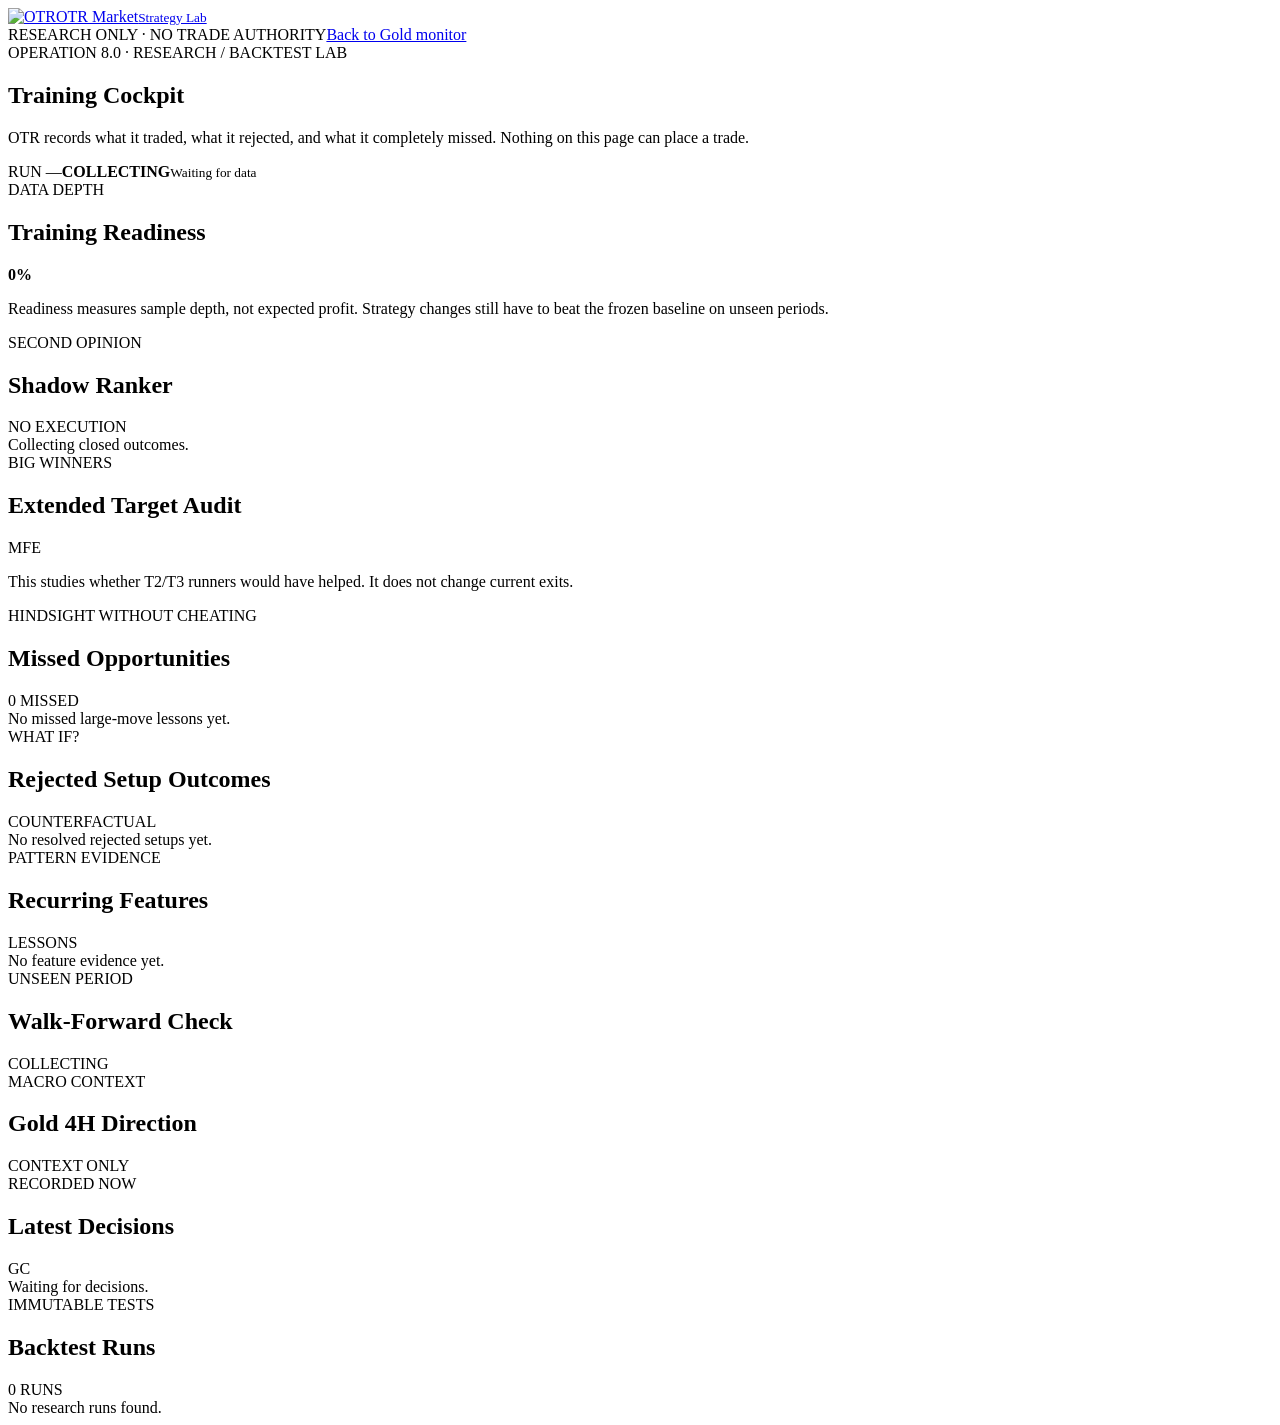
==== commit f11ac067: "Operation 8.0: preserve Strategy Lab compatibility semantics" ====
--- a/src/dashboard/static/research.html
+++ b/src/dashboard/static/research.html
@@ -5,7 +5,7 @@
   <meta name="viewport" content="width=device-width,initial-scale=1">
   <title>OTR Strategy Lab</title>
   <link rel="icon" href="/market/assets/favicon.png">
-  <link rel="stylesheet" href="/market/assets/research.css?v=7.2t">
+  <link rel="stylesheet" href="/market/assets/research.css?v=8.0">
 </head>
 <body>
   <header class="lab-top">
@@ -13,9 +13,13 @@
     <div class="lab-top-actions"><span class="research-only">RESEARCH ONLY · NO TRADE AUTHORITY</span><a href="/market/">Back to Gold monitor</a></div>
   </header>
 
+  <!-- Compatibility vocabulary for the immutable research/backtest API contract.
+       It remains hidden so the current Training Cockpit stays visually clean. -->
+  <div hidden aria-hidden="true">RESEARCH / BACKTEST LAB Backtests Run Detail Trades Decisions Blocked Setups Data Coverage</div>
+
   <main class="lab-main">
     <section class="lab-hero">
-      <div><span class="eyebrow">OPERATION 7.2T</span><h1>Training Cockpit</h1><p>OTR records what it traded, what it rejected, and what it completely missed. Nothing on this page can place a trade.</p></div>
+      <div><span class="eyebrow">OPERATION 8.0 · RESEARCH / BACKTEST LAB</span><h1>Training Cockpit</h1><p>OTR records what it traded, what it rejected, and what it completely missed. Nothing on this page can place a trade.</p></div>
       <div class="hero-state"><span id="labRun">RUN —</span><strong id="labStage">COLLECTING</strong><small id="labUpdated">Waiting for data</small></div>
     </section>
 
@@ -77,6 +81,6 @@
     </section>
   </main>
 
-  <script src="/market/assets/research.js?v=7.2t"></script>
+  <script src="/market/assets/research.js?v=8.0"></script>
 </body>
-</html>
+</html>
